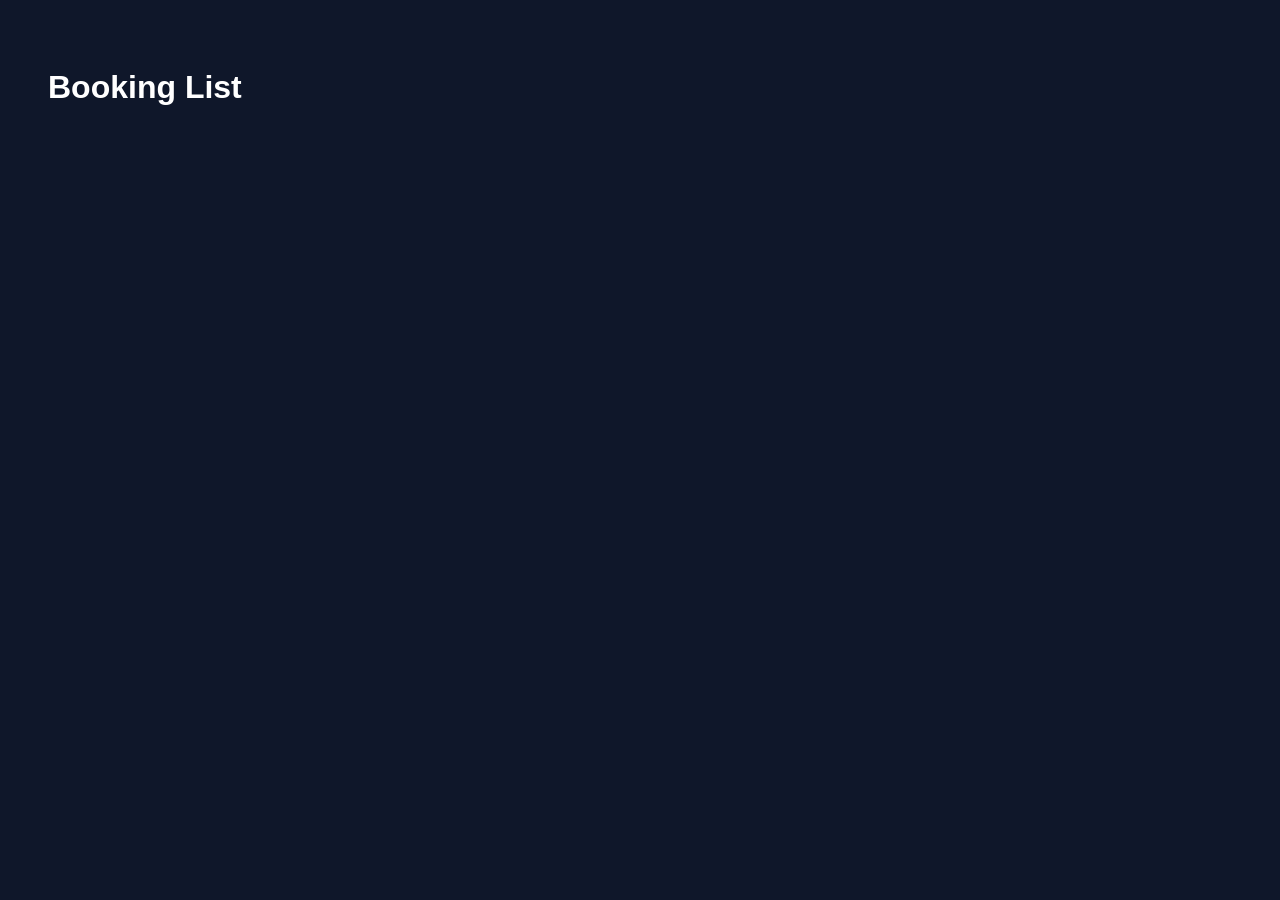
==== admin.html @ 3c1f7824 "Create admin.html" ====
<!DOCTYPE html>
<html lang="en">
<head>
<meta charset="UTF-8">
<title>Admin Panel</title>

<style>
body {
  background: #0f172a;
  color: white;
  font-family: Arial;
  padding: 40px;
}

.card {
  background: #1e293b;
  padding: 15px;
  margin-bottom: 10px;
  border-radius: 8px;
}
</style>
</head>

<body>

<h1>Booking List</h1>
<div id="list"></div>

<script type="module">
import { initializeApp } from "https://www.gstatic.com/firebasejs/10.7.1/firebase-app.js";
import { getFirestore, collection, getDocs } from "https://www.gstatic.com/firebasejs/10.7.1/firebase-firestore.js";

const firebaseConfig = {
  apiKey: "AIzaSyAGSFSYivH5ba5FnP5w3k0exLMGzzMsm-4",
  authDomain: "bar-booking-dddb1.firebaseapp.com",
  projectId: "bar-booking-dddb1",
  storageBucket: "bar-booking-dddb1.firebasestorage.app",
  messagingSenderId: "591362664905",
  appId: "1:591362664905:web:feeccad7fcfaadd497e018",
  measurementId: "G-CM6QSZ5RS8"
};

const app = initializeApp(firebaseConfig);
const db = getFirestore(app);

const list = document.getElementById("list");

const querySnapshot = await getDocs(collection(db, "bookings"));

querySnapshot.forEach((doc) => {
  const data = doc.data();

  const div = document.createElement("div");
  div.className = "card";
  div.innerHTML = `
    <b>${data.name}</b><br>
    ${data.email}<br>
    ${data.people}<br>
    ${data.date} ${data.time}
  `;

  list.appendChild(div);
});
</script>

</body>
</html>
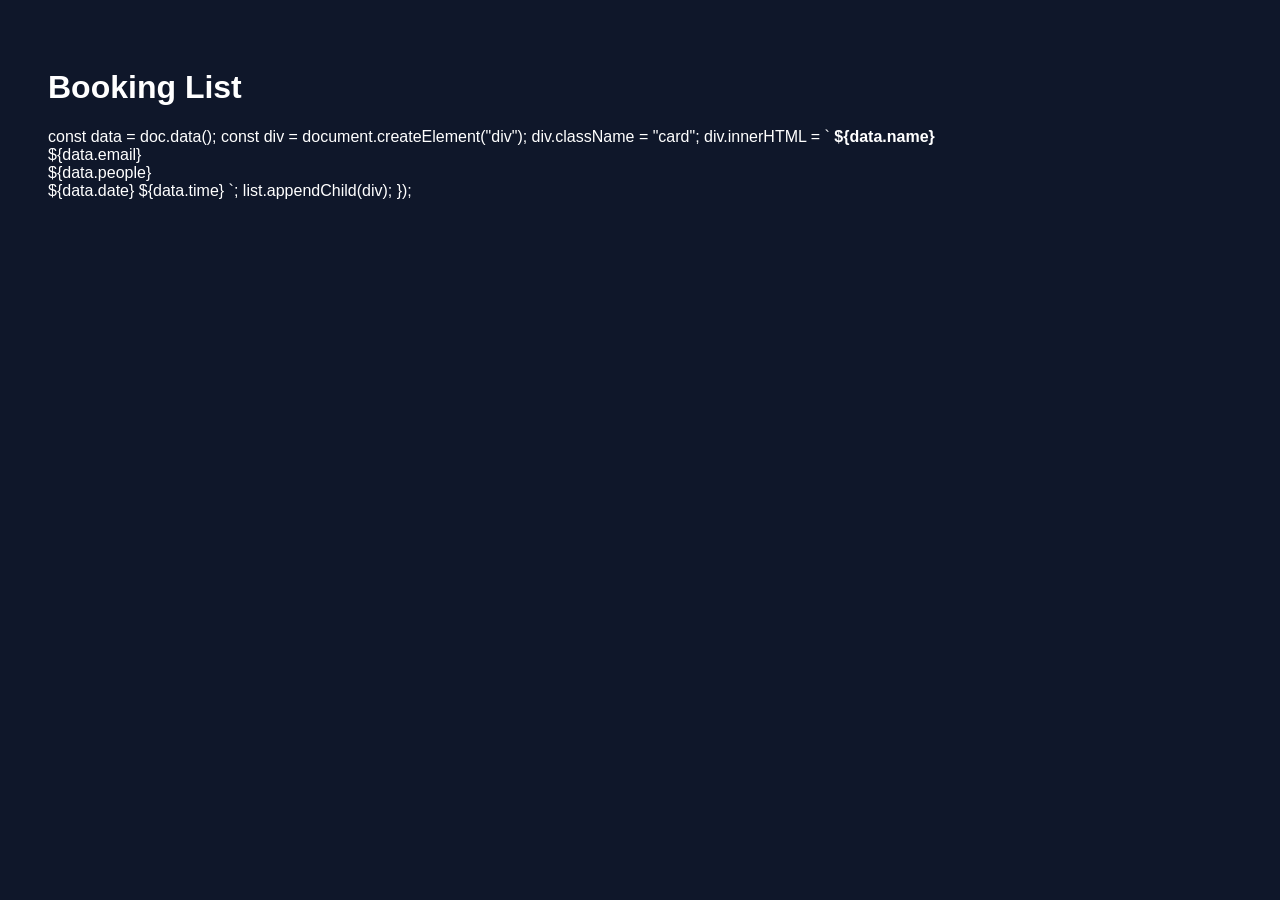
==== commit 0070d87b: "Update admin.html" ====
--- a/admin.html
+++ b/admin.html
@@ -47,7 +47,48 @@
 
 const querySnapshot = await getDocs(collection(db, "bookings"));
 
-querySnapshot.forEach((doc) => {
+<script type="module">
+import { initializeApp } from "https://www.gstatic.com/firebasejs/10.7.1/firebase-app.js";
+import { getFirestore, collection, getDocs, deleteDoc, doc } from "https://www.gstatic.com/firebasejs/10.7.1/firebase-firestore.js";
+
+const firebaseConfig = {
+  apiKey: "AIzaSy...",
+  authDomain: "bar-booking-dddb1.firebaseapp.com",
+  projectId: "bar-booking-dddb1",
+  storageBucket: "bar-booking-dddb1.firebasestorage.app",
+  messagingSenderId: "591362664905",
+  appId: "1:591362664905:web:feeccad7fcfaadd497e018"
+};
+
+const app = initializeApp(firebaseConfig);
+const db = getFirestore(app);
+
+const list = document.getElementById("list");
+
+const querySnapshot = await getDocs(collection(db, "bookings"));
+
+querySnapshot.forEach((d) => {
+  const data = d.data();
+
+  const div = document.createElement("div");
+  div.className = "card";
+
+  div.innerHTML = `
+    <b>${data.name}</b><br>
+    ${data.email}<br>
+    ${data.people}<br>
+    ${data.date} ${data.time}<br>
+    <button onclick="deleteItem('${d.id}')">Delete</button>
+  `;
+
+  list.appendChild(div);
+});
+
+window.deleteItem = async function(id) {
+  await deleteDoc(doc(db, "bookings", id));
+  location.reload();
+};
+</script>
   const data = doc.data();
 
   const div = document.createElement("div");
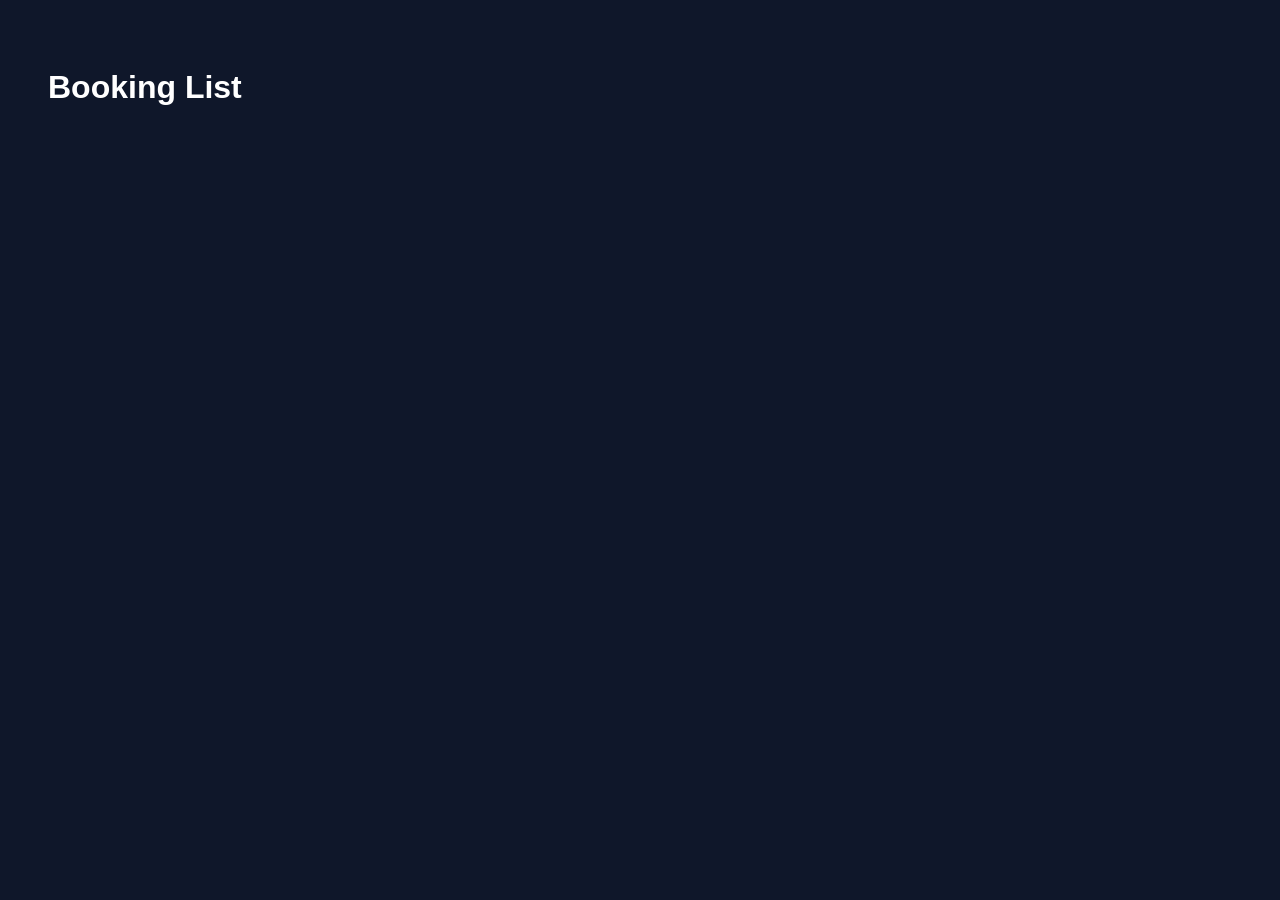
==== commit 5e4172be: "Update admin.html" ====
--- a/admin.html
+++ b/admin.html
@@ -36,27 +36,6 @@
   projectId: "bar-booking-dddb1",
   storageBucket: "bar-booking-dddb1.firebasestorage.app",
   messagingSenderId: "591362664905",
-  appId: "1:591362664905:web:feeccad7fcfaadd497e018",
-  measurementId: "G-CM6QSZ5RS8"
-};
-
-const app = initializeApp(firebaseConfig);
-const db = getFirestore(app);
-
-const list = document.getElementById("list");
-
-const querySnapshot = await getDocs(collection(db, "bookings"));
-
-<script type="module">
-import { initializeApp } from "https://www.gstatic.com/firebasejs/10.7.1/firebase-app.js";
-import { getFirestore, collection, getDocs, deleteDoc, doc } from "https://www.gstatic.com/firebasejs/10.7.1/firebase-firestore.js";
-
-const firebaseConfig = {
-  apiKey: "AIzaSy...",
-  authDomain: "bar-booking-dddb1.firebaseapp.com",
-  projectId: "bar-booking-dddb1",
-  storageBucket: "bar-booking-dddb1.firebasestorage.app",
-  messagingSenderId: "591362664905",
   appId: "1:591362664905:web:feeccad7fcfaadd497e018"
 };
 
@@ -67,32 +46,12 @@
 
 const querySnapshot = await getDocs(collection(db, "bookings"));
 
-querySnapshot.forEach((d) => {
-  const data = d.data();
+querySnapshot.forEach((doc) => {
+  const data = doc.data();
 
   const div = document.createElement("div");
   div.className = "card";
 
-  div.innerHTML = `
-    <b>${data.name}</b><br>
-    ${data.email}<br>
-    ${data.people}<br>
-    ${data.date} ${data.time}<br>
-    <button onclick="deleteItem('${d.id}')">Delete</button>
-  `;
-
-  list.appendChild(div);
-});
-
-window.deleteItem = async function(id) {
-  await deleteDoc(doc(db, "bookings", id));
-  location.reload();
-};
-</script>
-  const data = doc.data();
-
-  const div = document.createElement("div");
-  div.className = "card";
   div.innerHTML = `
     <b>${data.name}</b><br>
     ${data.email}<br>
